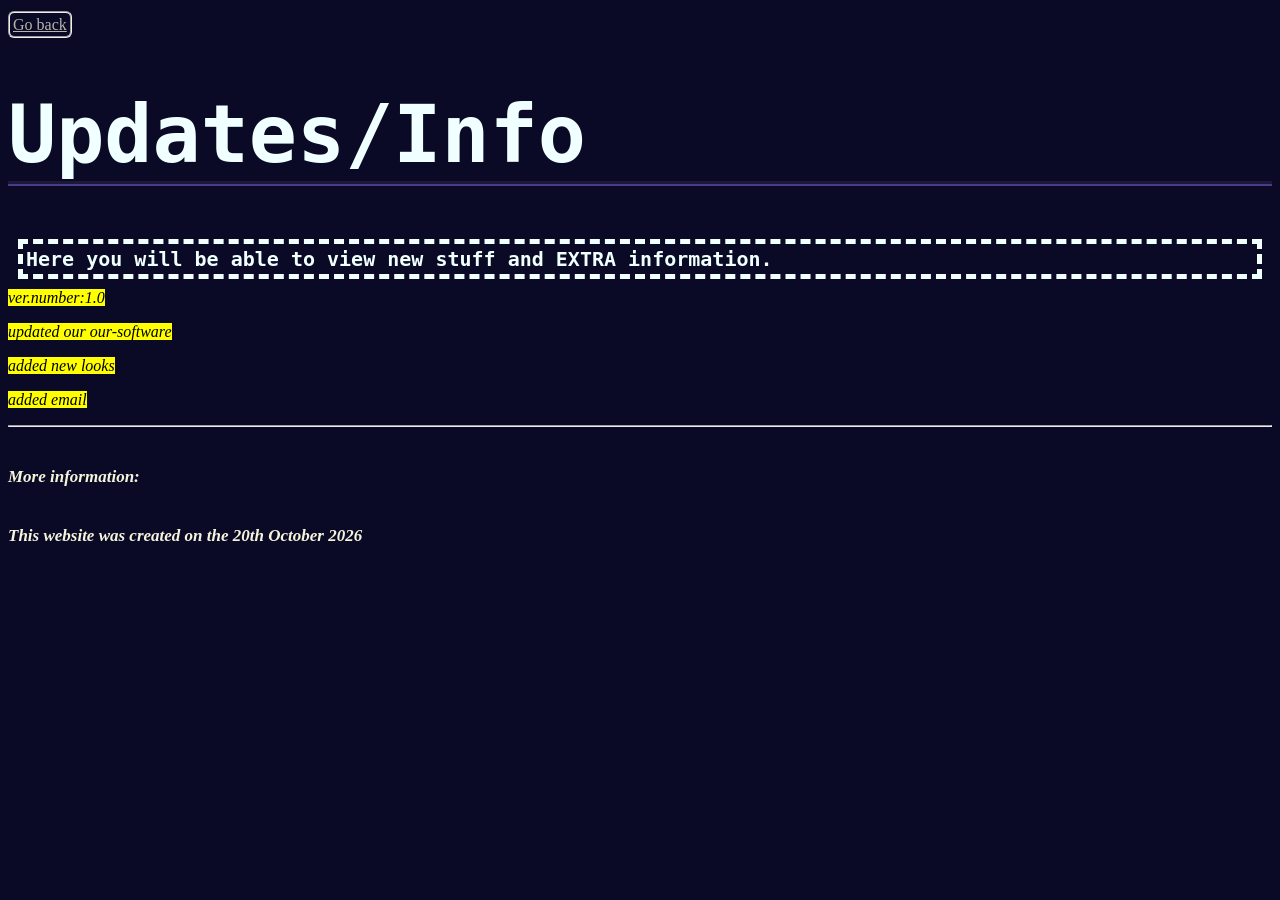
==== About.html @ c90af4fa "Add files via upload" ====
<!DOCTYPE html>
<link rel="stylesheet" href="style.css">
<html>
    <body style="background-color: rgb(10, 10, 38);" >
        <title>About/Updates</title>
        <p><a href="START-MENU.html">Go back</a></p>
        <h1>Updates/Info</h1>
        <h2>Here you will be able to view new stuff and EXTRA information.</h2>
        <mark><i>ver.number:1.0</i></mark>
<p><mark><i>updated our our-software</i></mark></p>
<p><mark><i>added new looks</i></mark></p>
<p><mark><i> added email </i></mark></p>
<hr>
<i><h6>More information:</h6></i>
<h6>This website was created on the 20th October 2026</h6>

    </body>
</html>
---- style.css ----
h1{font-family: monospace;
font-weight: bold;
font-size: 80px;
color: azure;
border-bottom-style: groove;
border-bottom-width: 5px;
border-bottom-color: darkslateblue;
}



a{color: rgb(181, 181, 174);
    size: 50px;
border-style: groove;
border-radius: 6px;
border-width: 2px;
padding: 3px;
}

h2{color: azure;
    font-family: monospace;
    font-size: 20px;
    border-style: dashed;
    border-radius: 0px;
    border-width: 5px;
    padding: 3px;
    margin: 10px; 

}

h3{color: azure;
    font-size: 15px;
    font-family: monospace;


}

h4{font-size: 40px;
    font-family: Georgia, 'Times New Roman', Times, serif;
color: whitesmoke;
font-weight: 900px;

}


h5{font-family: 'Times New Roman', Times, serif;
    font-style: italic;
    font-weight: bolder;
    font-size: 25px;
color: aliceblue;

border-top-style: dashed;
border-top-width: 10px;
padding: 5px;
margin: 5px;
border-color: midnightblue;
}


h6{font-family: cursive;
    font-size: 17px;
    color: beige;
    font-style: italic;



}
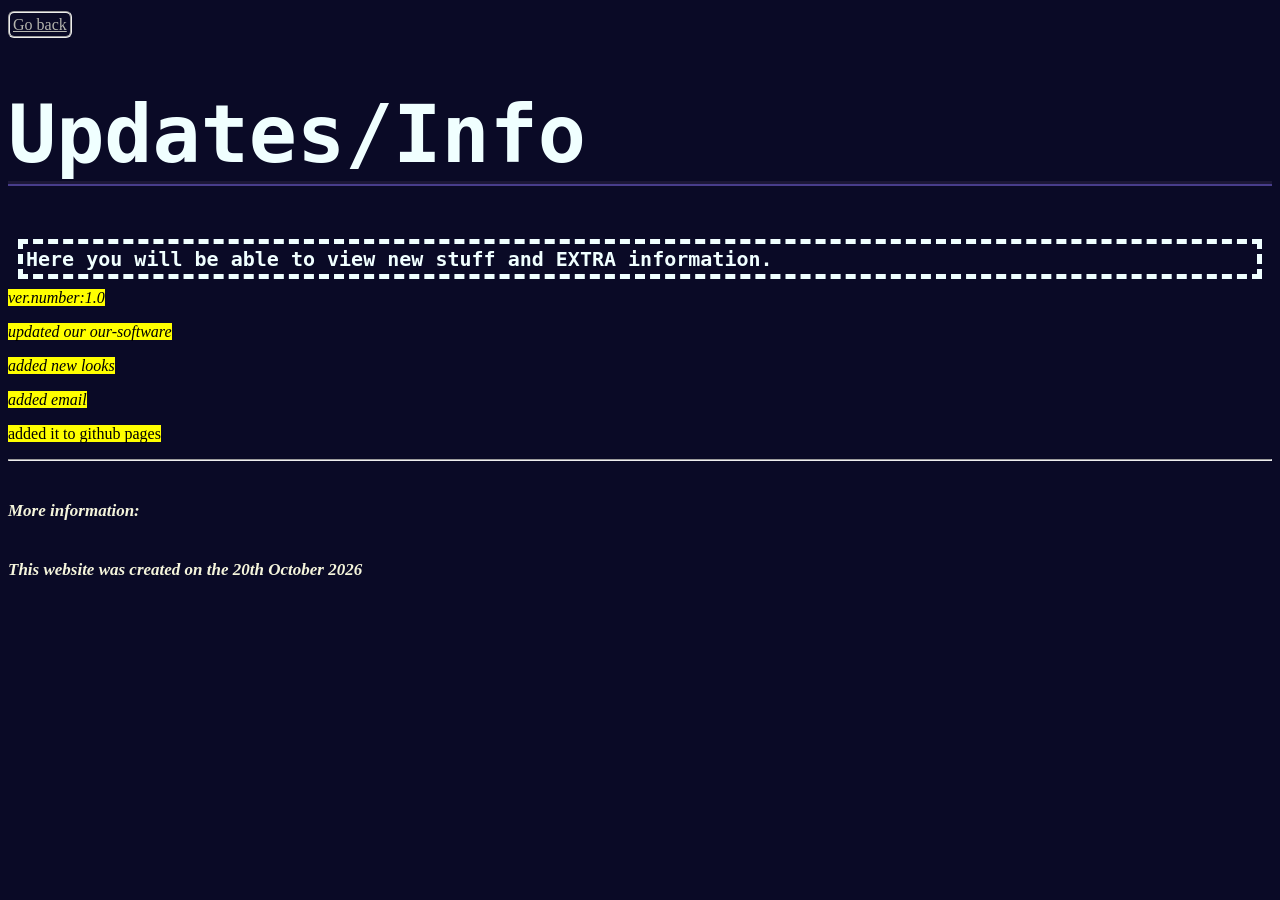
==== commit 5e1b8d01: "updated the About section Added a line indicating the website is hosted on GitHub Pages." ====
--- a/About.html
+++ b/About.html
@@ -10,9 +10,10 @@
 <p><mark><i>updated our our-software</i></mark></p>
 <p><mark><i>added new looks</i></mark></p>
 <p><mark><i> added email </i></mark></p>
+<p><mark></i>added it to github pages<i></mark></p>
 <hr>
 <i><h6>More information:</h6></i>
 <h6>This website was created on the 20th October 2026</h6>
 
     </body>
-</html>+</html>
